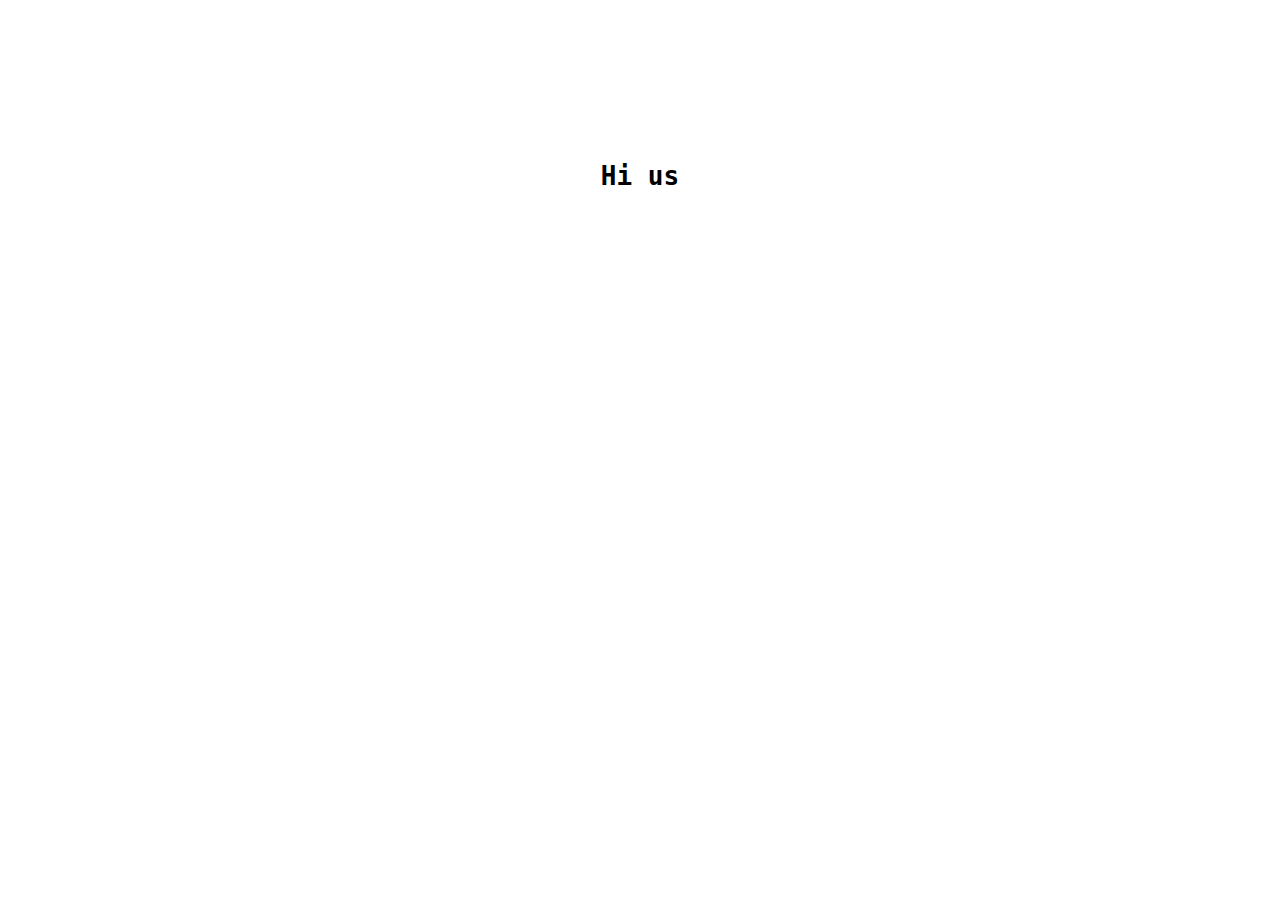
==== index.html @ 778f8d0a "new commit" ====
<!doctype html>
<html>
  <head>
    <meta charset="utf-8" />
    <meta property="og:type" content="website">
    <meta property="og:title" content="Tempest987" />
    <meta property="og:description" content="Come play the game! " />
    <link rel="shortcut icon" href="/img/icon.jpg" type="image/jpg" --->
    <title>Tempest987</title>
  </head>
  <link rel="stylesheet" type="text/css" href="css/index.css">
  <body>
   <div class="container">
     <pre id='content'>
       <h1>
            <p id='txt' style="text-align:center;">
           </p>
        </h1>
     </pre>
   </div>
   <!-- The secret directory is /secret-->
   <script src="js/index.js"></script>
   <script>
    var txt ='\nHi user !\nFind the secret directory.\n\n- Relthdrarxash.';
   </script>
  </body>
<html>
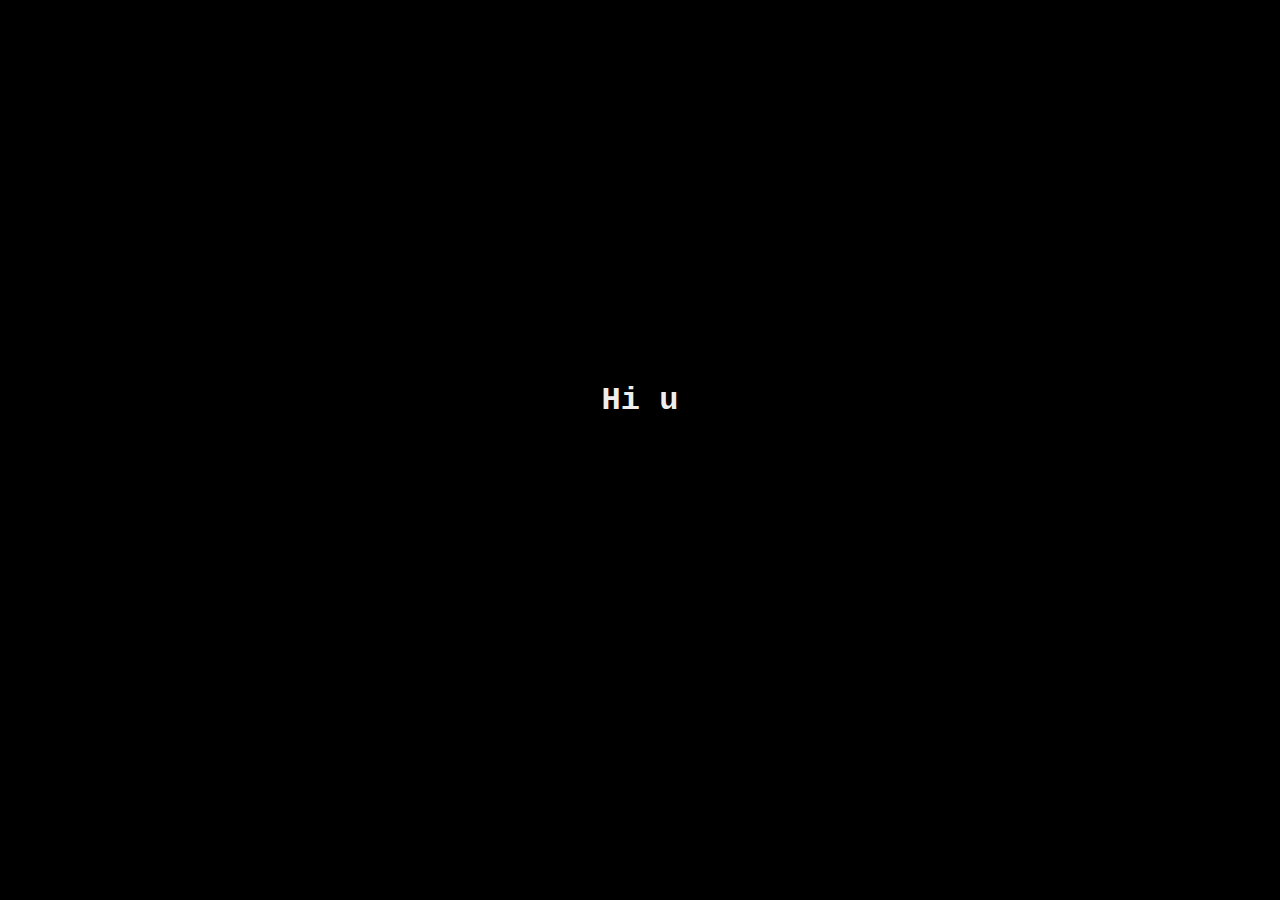
==== commit 926672cc: "commit" ====
--- a/index.html
+++ b/index.html
@@ -1,14 +1,14 @@
 <!doctype html>
-<html>
+<html lang="en">
   <head>
     <meta charset="utf-8" />
     <meta property="og:type" content="website">
     <meta property="og:title" content="Tempest987" />
     <meta property="og:description" content="Come play the game! " />
-    <link rel="shortcut icon" href="/img/icon.jpg" type="image/jpg" --->
+    <link rel="shortcut icon" href="/img/icon.png" type="image/png">
     <title>Tempest987</title>
+    <link rel="stylesheet" type="text/css" href="css/index.css">
   </head>
-  <link rel="stylesheet" type="text/css" href="css/index.css">
   <body>
    <div class="container">
      <pre id='content'>
--- a/css/index.css
+++ b/css/index.css
@@ -0,0 +1,24 @@
+html {
+    height: 100%;
+    background: black;
+    color: white;
+}
+a { 
+    color:white; 
+}
+pre {
+    font: 16px "blockfont", 'Courier New', sans-serif;
+    -webkit-font-smoothing : none;
+    font-smooth: never;
+    color: #eeeeee;
+}
+#content {
+    position: absolute;
+}
+.container {
+    min-height: 85vh;
+    align-items: center;
+    justify-content: center;
+    display: flex;
+    vertical-align: middle;
+}